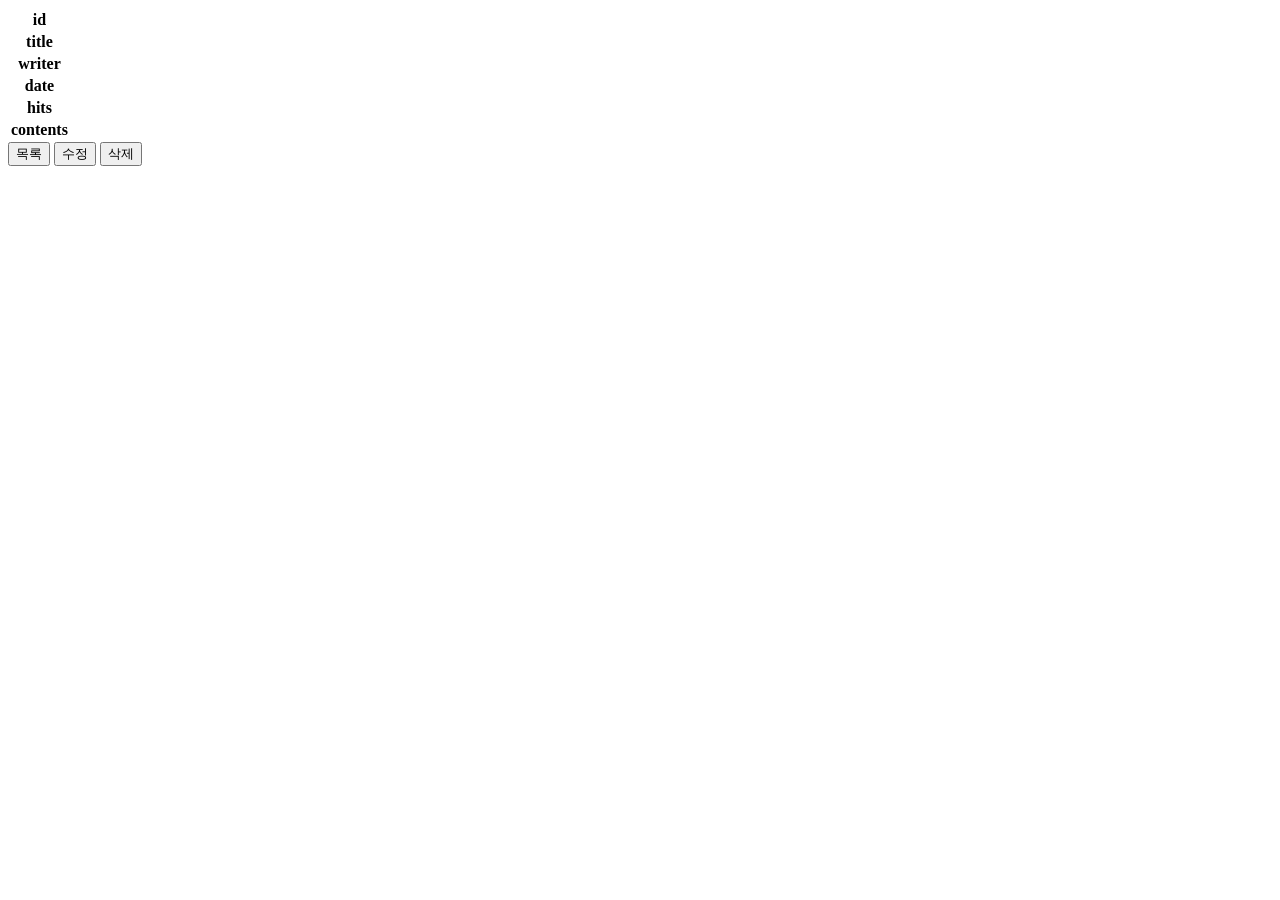
==== src/main/resources/templates/boardPages/boardDetail.html @ b0b1a88d "02_수정,삭제_완료" ====
<!DOCTYPE html>
<html lang="en" xmlns:th="http://www.thymeleaf.org">
<head>
    <th:block th:replace="component/config :: config"></th:block>
</head>
<body>
<div th:replace="component/header :: header"></div>
<div th:replace="component/nav :: nav"></div>

<div id="section">
    <table class="table table-hover">
        <tr>
            <th>id</th>
            <td th:text="${board.id}"></td>
        </tr>
        <tr>
            <th>title</th>
            <td th:text="${board.boardTitle}"></td>
        </tr>
        <tr>
            <th>writer</th>
            <td th:text="${board.boardWriter}"></td>
        </tr>
        <tr>
            <th>date</th>
            <td th:text="${board.createdAt}"></td>
        </tr>
        <tr>
            <th>hits</th>
            <td th:text="${board.boardHits}"></td>
        </tr>
        <tr>
            <th>contents</th>
            <td th:text="${board.boardContents}"></td>
        </tr>
    </table>
    <div class="container">
        <button class="btn btn-primary" onclick="list_req()">목록</button>
        <button class="btn btn-warning" onclick="req('update')">수정</button>
        <button class="btn btn-danger" onclick="req('delete')">삭제</button>
    </div>
    <div id="pass-check">

    </div>

</div>

<div th:replace="component/footer :: footer"></div>
</body>
<script th:inline="javascript">
    const list_req = () => {
        location.href = "/board/";
    }

    const req = (type) => {
        console.log("type", type);
        document.getElementById("pass-check").innerHTML = "<input type=\"text\" placeholder=\"password\" id=\"password\">\n" +
            "        <button onclick=\"pass_check('" + type + "')\">확인</button>";
    }

    const pass_check = (type) => {
        console.log("pass_check type 변수 값", type);
        const password = document.getElementById("password").value;
        const passDB = [[${board.boardPass}]];
        const id = [[${board.id}]];
        if (password == passDB) {
            if (type == "update") {
                location.href = "/board/update/" + id;
            } else if (type == "delete") {
                // location.href = "/board/delete/"+id;
                axios({
                    method: "delete",
                    url: "/board/"+id
                }).then(res => {
                    location.href = "/board/";
                }).catch(err => {
                    alert("삭제 실패!!");
                });
            }
        } else {
            alert("비밀번호 불일치!!");
        }
    }

    const delete_pass_check = () => {
        const password = document.getElementById("password").value;
        const passDB = [[${board.boardPass}]];
        const id = [[${board.id}]];
        if (password == passDB) {

        } else {
            alert("비밀번호 불일치!!");
        }
    }



</script>
</html>
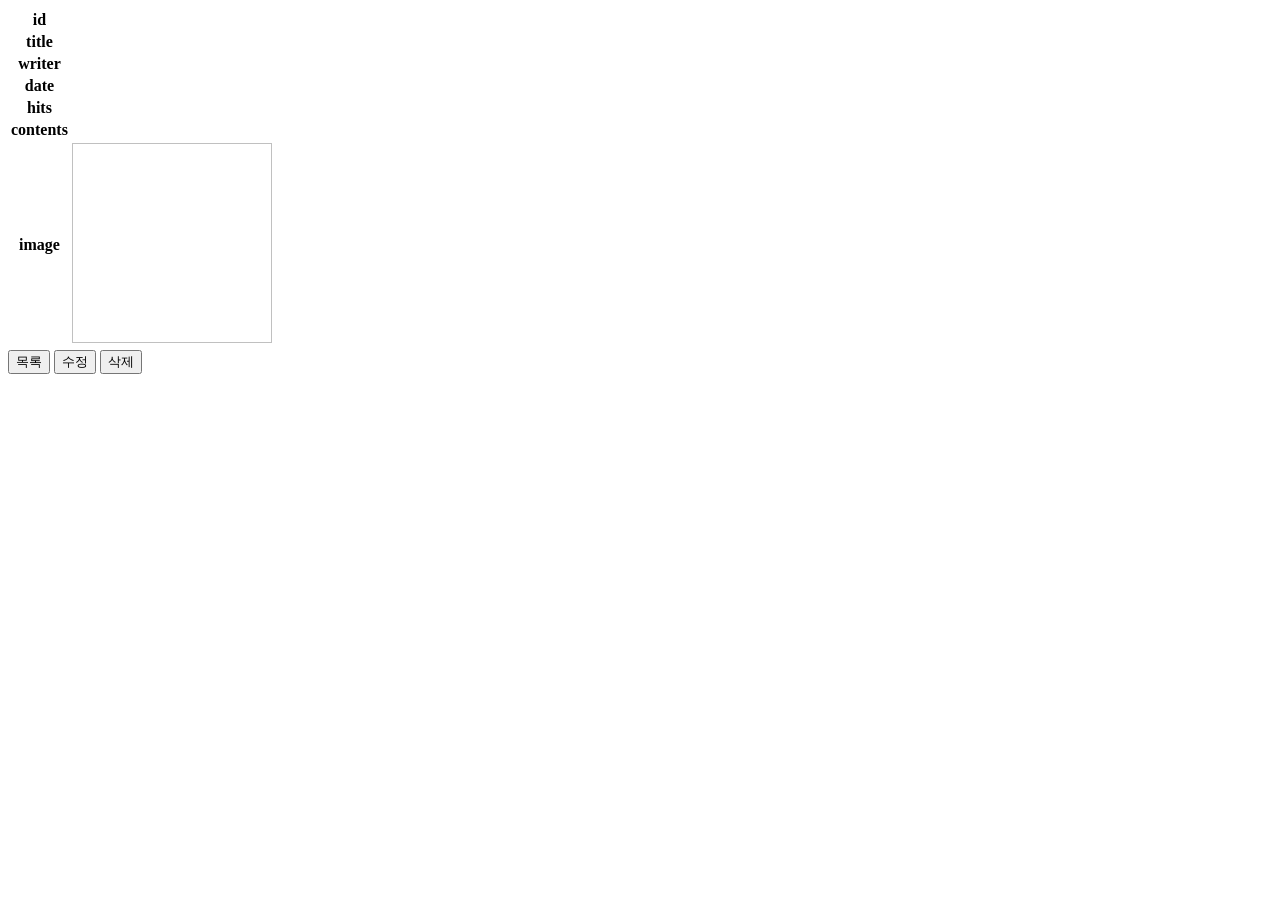
==== commit 2d8a99b9: "04_파일 첨부_단일 파일 완료" ====
--- a/src/main/resources/templates/boardPages/boardDetail.html
+++ b/src/main/resources/templates/boardPages/boardDetail.html
@@ -32,6 +32,12 @@
         <tr>
             <th>contents</th>
             <td th:text="${board.boardContents}"></td>
+        </tr>
+        <tr th:if="${board.fileAttached == 1}">
+            <th>image</th>
+            <td>
+                <img th:src="@{|/upload/${board.storedFileName}}" width="200" height="200" alt="">
+            </td>
         </tr>
     </table>
     <div class="container">
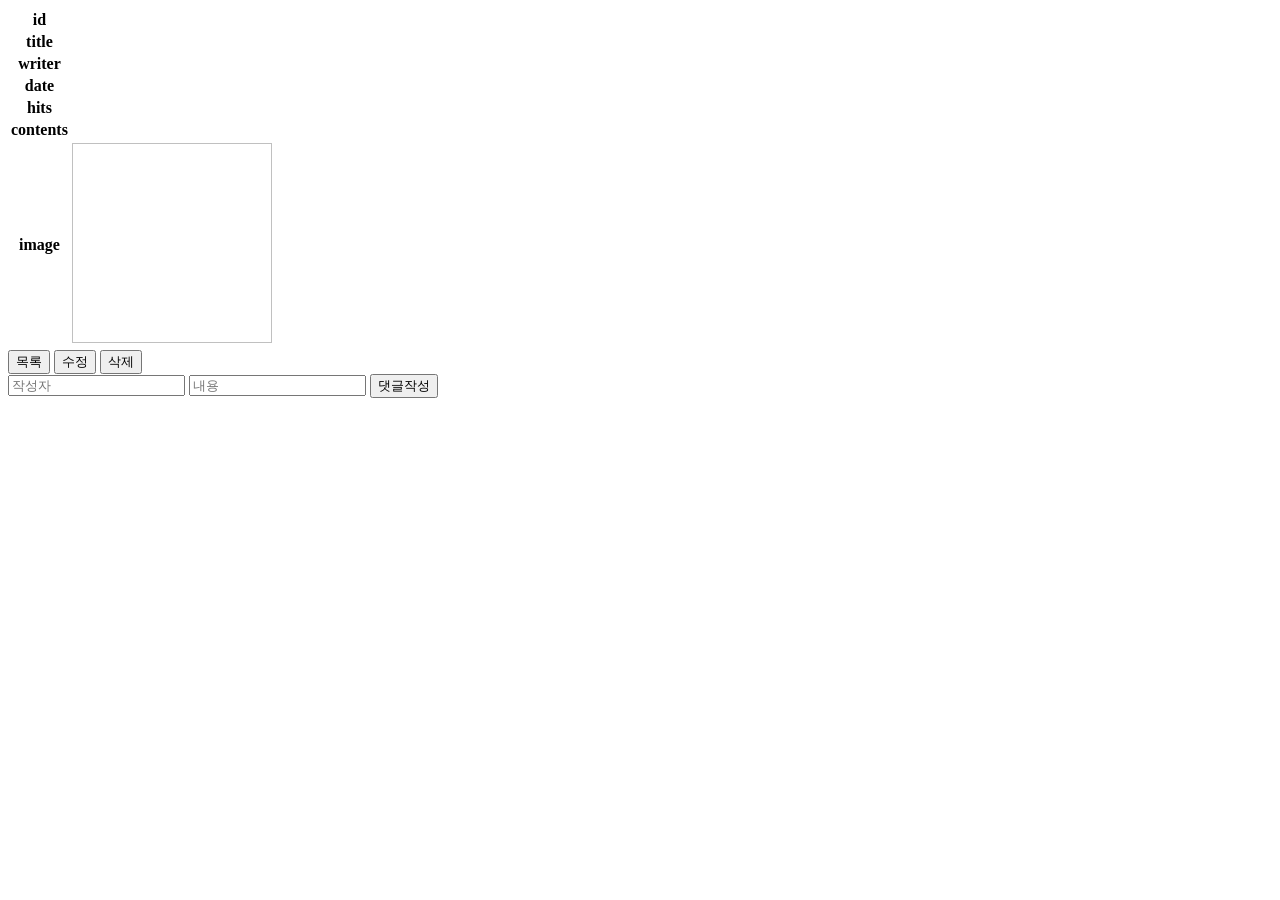
==== commit 3d1deac1: "06_댓글_작성 완료" ====
--- a/src/main/resources/templates/boardPages/boardDetail.html
+++ b/src/main/resources/templates/boardPages/boardDetail.html
@@ -23,7 +23,7 @@
         </tr>
         <tr>
             <th>date</th>
-            <td th:text="${board.createdAt}"></td>
+            <td th:text="*{#temporals.format(board.createdAt, 'yyyy-MM-dd HH:mm:ss')}"></td>
         </tr>
         <tr>
             <th>hits</th>
@@ -35,8 +35,8 @@
         </tr>
         <tr th:if="${board.fileAttached == 1}">
             <th>image</th>
-            <td>
-                <img th:src="@{|/upload/${board.storedFileName}}" width="200" height="200" alt="">
+            <td th:each="fileName: ${board.storedFileName}">
+                <img th:src="@{|/upload/${fileName}}" width="200" height="200" alt="">
             </td>
         </tr>
     </table>
@@ -49,11 +49,40 @@
 
     </div>
 
+    <div class="container" id="comment-write">
+        <input type="text" id="comment-writer" placeholder="작성자">
+        <input type="text" id="comment-contents" placeholder="내용">
+        <button onclick="comment_write()">댓글작성</button>
+    </div>
+    <div class="container" id="comment-list">
+
+    </div>
+
 </div>
 
 <div th:replace="component/footer :: footer"></div>
 </body>
 <script th:inline="javascript">
+    const comment_write = () => {
+        const writer = document.querySelector("#comment-writer").value;
+        const contents = document.querySelector("#comment-contents").value;
+        const boardId = [[${board.id}]];
+        axios({
+            method: "post",
+            url: "/comment/save",
+            data: {
+                commentWriter: writer,
+                commentContents: contents,
+                boardId: boardId
+            }
+        }).then(res => {
+            console.log("res", res);
+
+        }).catch(err => {
+            console.log("err", err);
+        });
+    }
+
     const list_req = () => {
         location.href = "/board/";
     }
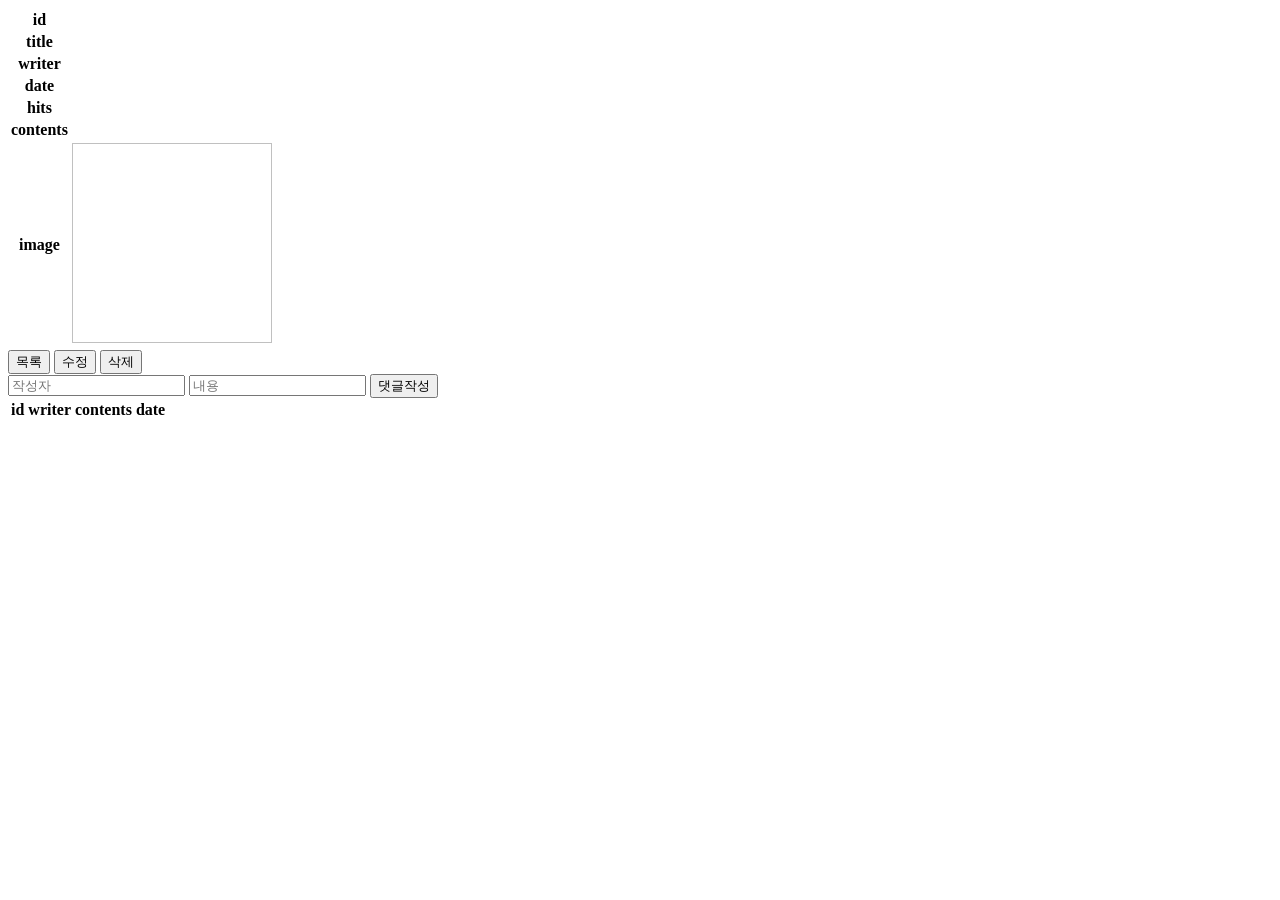
==== commit a2775f07: "06_댓글_작성 후 목록 출력" ====
--- a/src/main/resources/templates/boardPages/boardDetail.html
+++ b/src/main/resources/templates/boardPages/boardDetail.html
@@ -23,7 +23,7 @@
         </tr>
         <tr>
             <th>date</th>
-            <td th:text="*{#temporals.format(board.createdAt, 'yyyy-MM-dd HH:mm:ss')}"></td>
+            <td th:text="${board.createdAt}"></td>
         </tr>
         <tr>
             <th>hits</th>
@@ -55,7 +55,20 @@
         <button onclick="comment_write()">댓글작성</button>
     </div>
     <div class="container" id="comment-list">
-
+        <table class="table">
+            <tr>
+                <th>id</th>
+                <th>writer</th>
+                <th>contents</th>
+                <th>date</th>
+            </tr>
+            <tr>
+                <td></td>
+                <td></td>
+                <td></td>
+                <td></td>
+            </tr>
+        </table>
     </div>
 
 </div>
@@ -63,6 +76,28 @@
 <div th:replace="component/footer :: footer"></div>
 </body>
 <script th:inline="javascript">
+    const comment_list = (commentList) => {
+        console.log("댓글 목록 함수", commentList);
+        const resultArea = document.querySelector("#comment-list");
+        let output = "        <table class=\"table\">\n" +
+                    "            <tr>\n" +
+                    "                <th>id</th>\n" +
+                    "                <th>writer</th>\n" +
+                    "                <th>contents</th>\n" +
+                    "                <th>date</th>\n" +
+                    "            </tr>";
+        for(let i in commentList) {
+            output += "<tr>\n" +
+                "                <td>" + commentList[i].id + "</td>\n" +
+                "                <td>" + commentList[i].commentWriter + "</td>\n" +
+                "                <td>" + commentList[i].commentContents + "</td>\n" +
+                "                <td>" + commentList[i].createdAt + "</td>\n" +
+                "            </tr>";
+        }
+        output += "</table>";
+        resultArea.innerHTML = output;
+    }
+
     const comment_write = () => {
         const writer = document.querySelector("#comment-writer").value;
         const contents = document.querySelector("#comment-contents").value;
@@ -77,7 +112,10 @@
             }
         }).then(res => {
             console.log("res", res);
-
+            console.log("댓글 목록", res.data);
+            document.querySelector("#comment-writer").value = "";
+            document.querySelector("#comment-contents").value = "";
+            comment_list(res.data);
         }).catch(err => {
             console.log("err", err);
         });
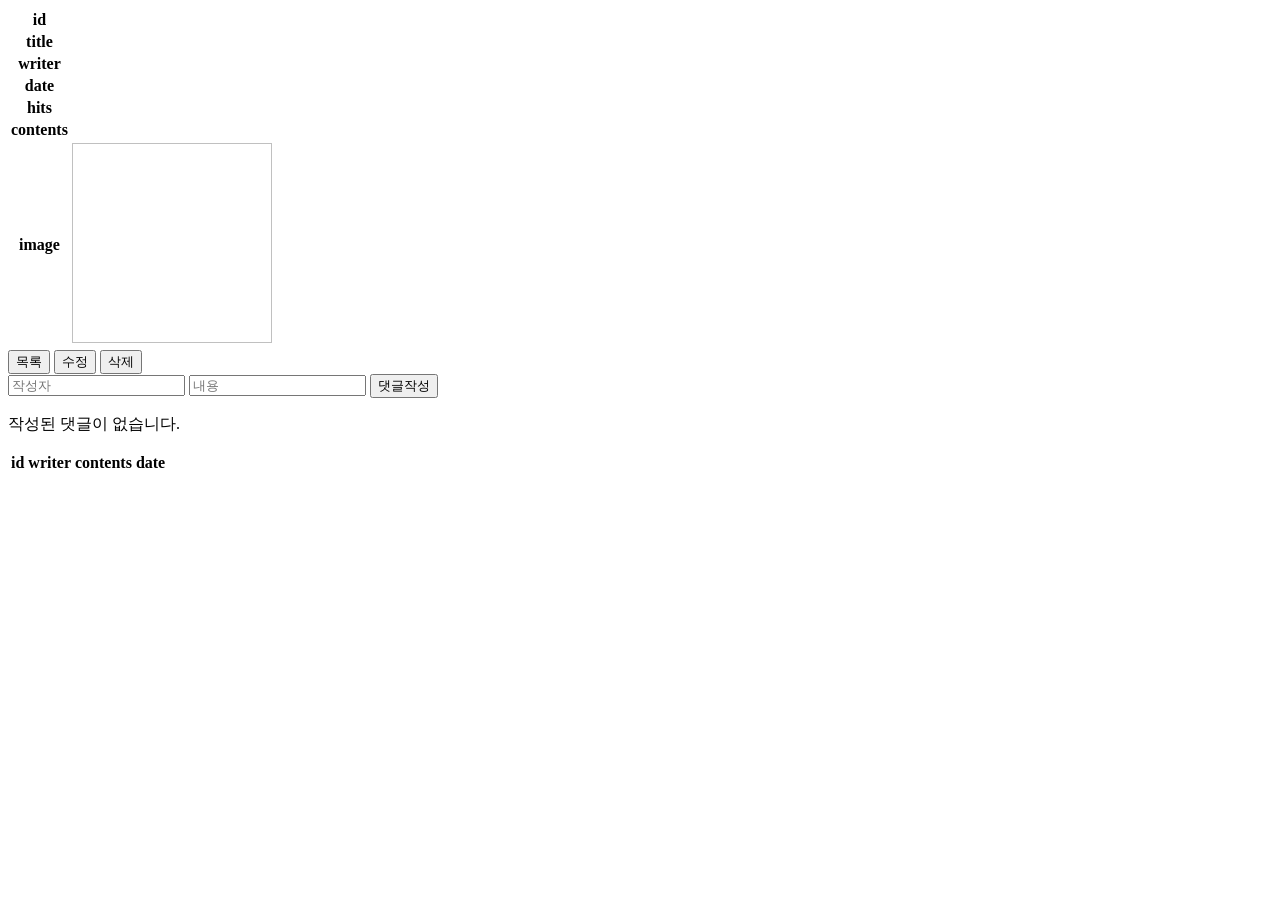
==== commit ada6cfcb: "06_댓글_완료" ====
--- a/src/main/resources/templates/boardPages/boardDetail.html
+++ b/src/main/resources/templates/boardPages/boardDetail.html
@@ -55,20 +55,25 @@
         <button onclick="comment_write()">댓글작성</button>
     </div>
     <div class="container" id="comment-list">
-        <table class="table">
-            <tr>
-                <th>id</th>
-                <th>writer</th>
-                <th>contents</th>
-                <th>date</th>
-            </tr>
-            <tr>
-                <td></td>
-                <td></td>
-                <td></td>
-                <td></td>
-            </tr>
-        </table>
+        <div th:if="${commentList == null}">
+            <p>작성된 댓글이 없습니다.</p>
+        </div>
+        <div th:unless="${commentList == null}">
+            <table class="table">
+                <tr>
+                    <th>id</th>
+                    <th>writer</th>
+                    <th>contents</th>
+                    <th>date</th>
+                </tr>
+                <tr th:each="comment: ${commentList}">
+                    <td th:text="${comment.id}"></td>
+                    <td th:text="${comment.commentWriter}"></td>
+                    <td th:text="${comment.commentContents}"></td>
+                    <td th:text="${comment.createdAt}"></td>
+                </tr>
+            </table>
+        </div>
     </div>
 
 </div>
@@ -80,13 +85,13 @@
         console.log("댓글 목록 함수", commentList);
         const resultArea = document.querySelector("#comment-list");
         let output = "        <table class=\"table\">\n" +
-                    "            <tr>\n" +
-                    "                <th>id</th>\n" +
-                    "                <th>writer</th>\n" +
-                    "                <th>contents</th>\n" +
-                    "                <th>date</th>\n" +
-                    "            </tr>";
-        for(let i in commentList) {
+            "            <tr>\n" +
+            "                <th>id</th>\n" +
+            "                <th>writer</th>\n" +
+            "                <th>contents</th>\n" +
+            "                <th>date</th>\n" +
+            "            </tr>";
+        for (let i in commentList) {
             output += "<tr>\n" +
                 "                <td>" + commentList[i].id + "</td>\n" +
                 "                <td>" + commentList[i].commentWriter + "</td>\n" +
@@ -143,7 +148,7 @@
                 // location.href = "/board/delete/"+id;
                 axios({
                     method: "delete",
-                    url: "/board/"+id
+                    url: "/board/" + id
                 }).then(res => {
                     location.href = "/board/";
                 }).catch(err => {
@@ -167,6 +172,5 @@
     }
 
 
-
 </script>
 </html>
